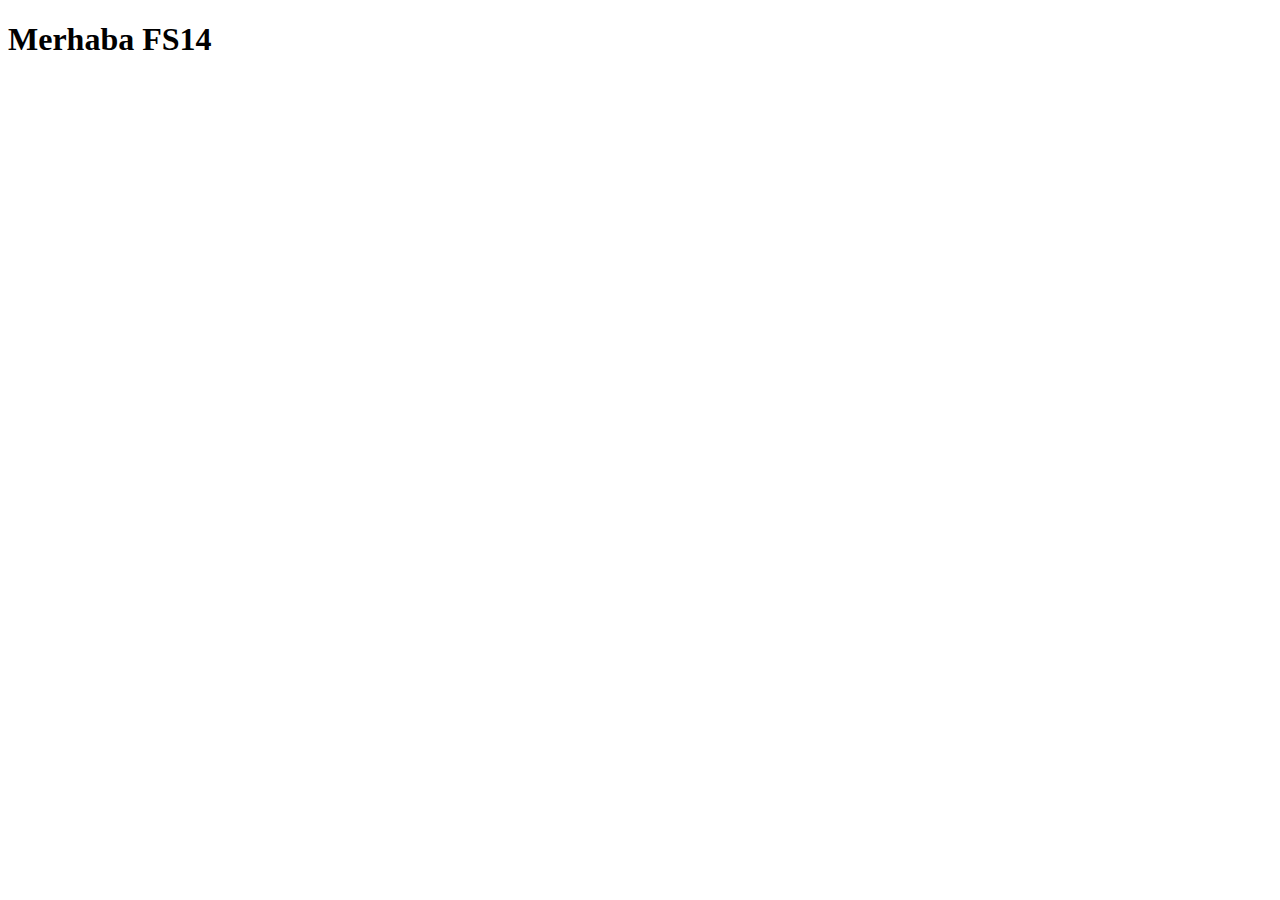
==== hc01_recap/1-index.html @ 525f2061 "selamlar" ====
<!DOCTYPE html>
<html lang="en">
  <head>
    <meta charset="UTF-8" />
    <meta http-equiv="X-UA-Compatible" content="IE=edge" />
    <meta name="viewport" content="width=device-width, initial-scale=1.0" />
    <title>Recap</title>
  </head>
  <body>
    <h1>Merhaba FS14</h1>
  </body>
</html>
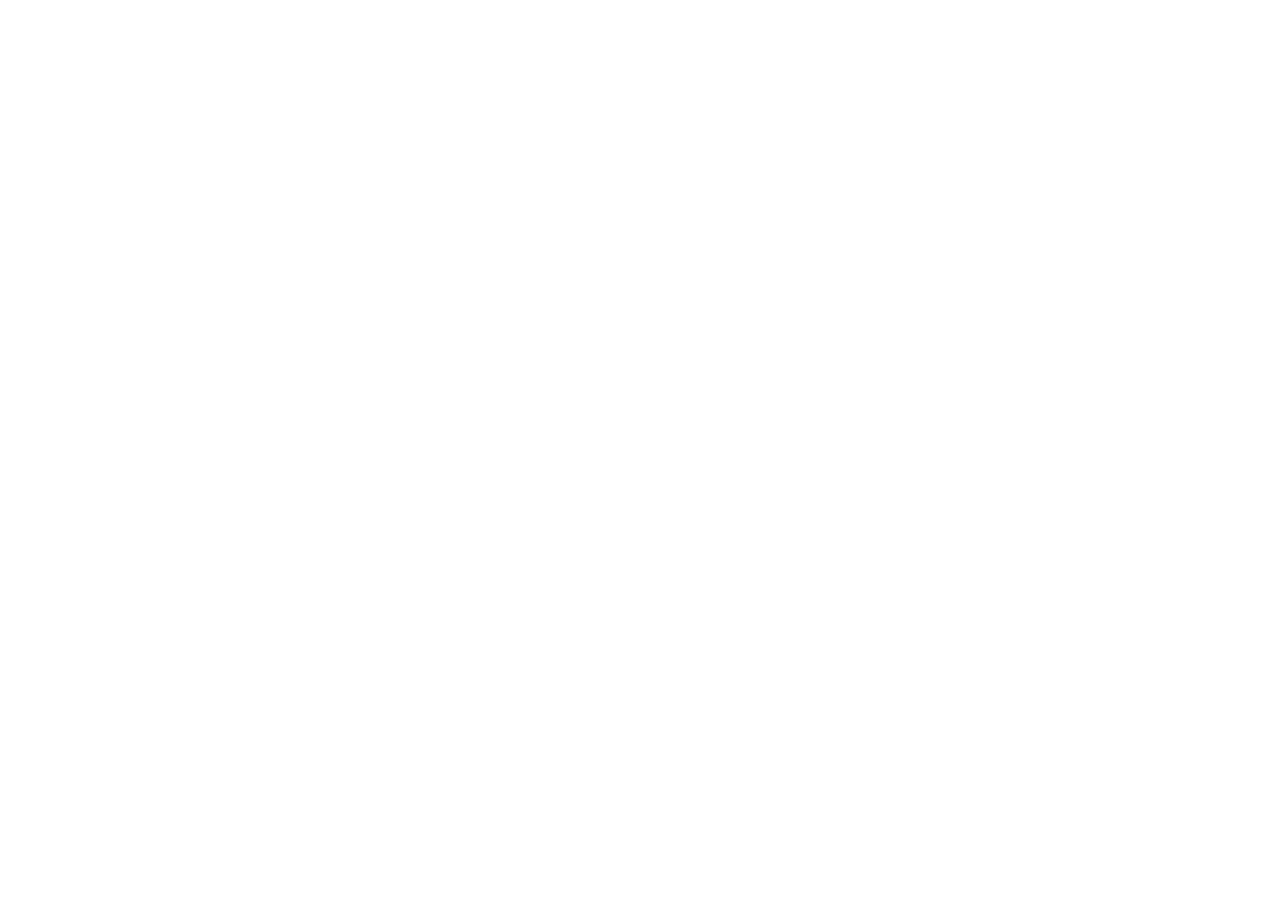
==== commit 412f6d8c: "id" ====
--- a/hc01_recap/1-index.html
+++ b/hc01_recap/1-index.html
@@ -4,9 +4,42 @@
     <meta charset="UTF-8" />
     <meta http-equiv="X-UA-Compatible" content="IE=edge" />
     <meta name="viewport" content="width=device-width, initial-scale=1.0" />
+    <!-- SEO acisindan onemli (165 karater uzunlugunda bir aciklama) -->
+    <meta name="description" content="Dünyanın en iyi kalemleri cw-kalem" />
+    <link rel="shortcut icon" href="./img/2965278.png" type="image/x-icon" />
+    <link rel="stylesheet" href="style.css" />
+
     <title>Recap</title>
+
+    <style>
+       
+      .par{
+
+        color: white; background-color: red;
+      }
+      #container border {2px solid yellowgreen;}
+
   </head>
+  
   <body>
-    <h1>Merhaba FS14</h1>
+    <h1>Bu bir H1 etiketidir</h1>
+    <h2>Bu bir H2 etiketidir</h2>
+    <h3>Bu bir H3 etiketidir</h3>
+    <h4>Bu bir H4 etiketidir</h4>
+    <h5>Bu bir H5 etiketidir</h5>
+    <h6>Bu bir H6 etiketidir</h6>
+
+    <div id="container">
+      <p class="par">
+        Lorem ipsum dolor sit amet, consectetur adipisicing elit. Rerum nisi
+        quis minus, sapiente perferendis maxime similique itaque porro enim
+        voluptate earum repudiandae officiis dignissimos accusamus quam atque?
+        A, maiores animi?
+      </p>
+      <p class="par">Lorem ipsum dolor sit amet, consectetur adipisicing elit. Veritatis, hic?</p>
+
+      <p style="color: blueviolet; background-color: beige;">Lorem ipsum dolor sit amet, consectetur adipisicing elit. Officiis explicabo sapiente deleniti labore. Voluptatibus, nam.</p>
+
+    </div>
   </body>
 </html>
